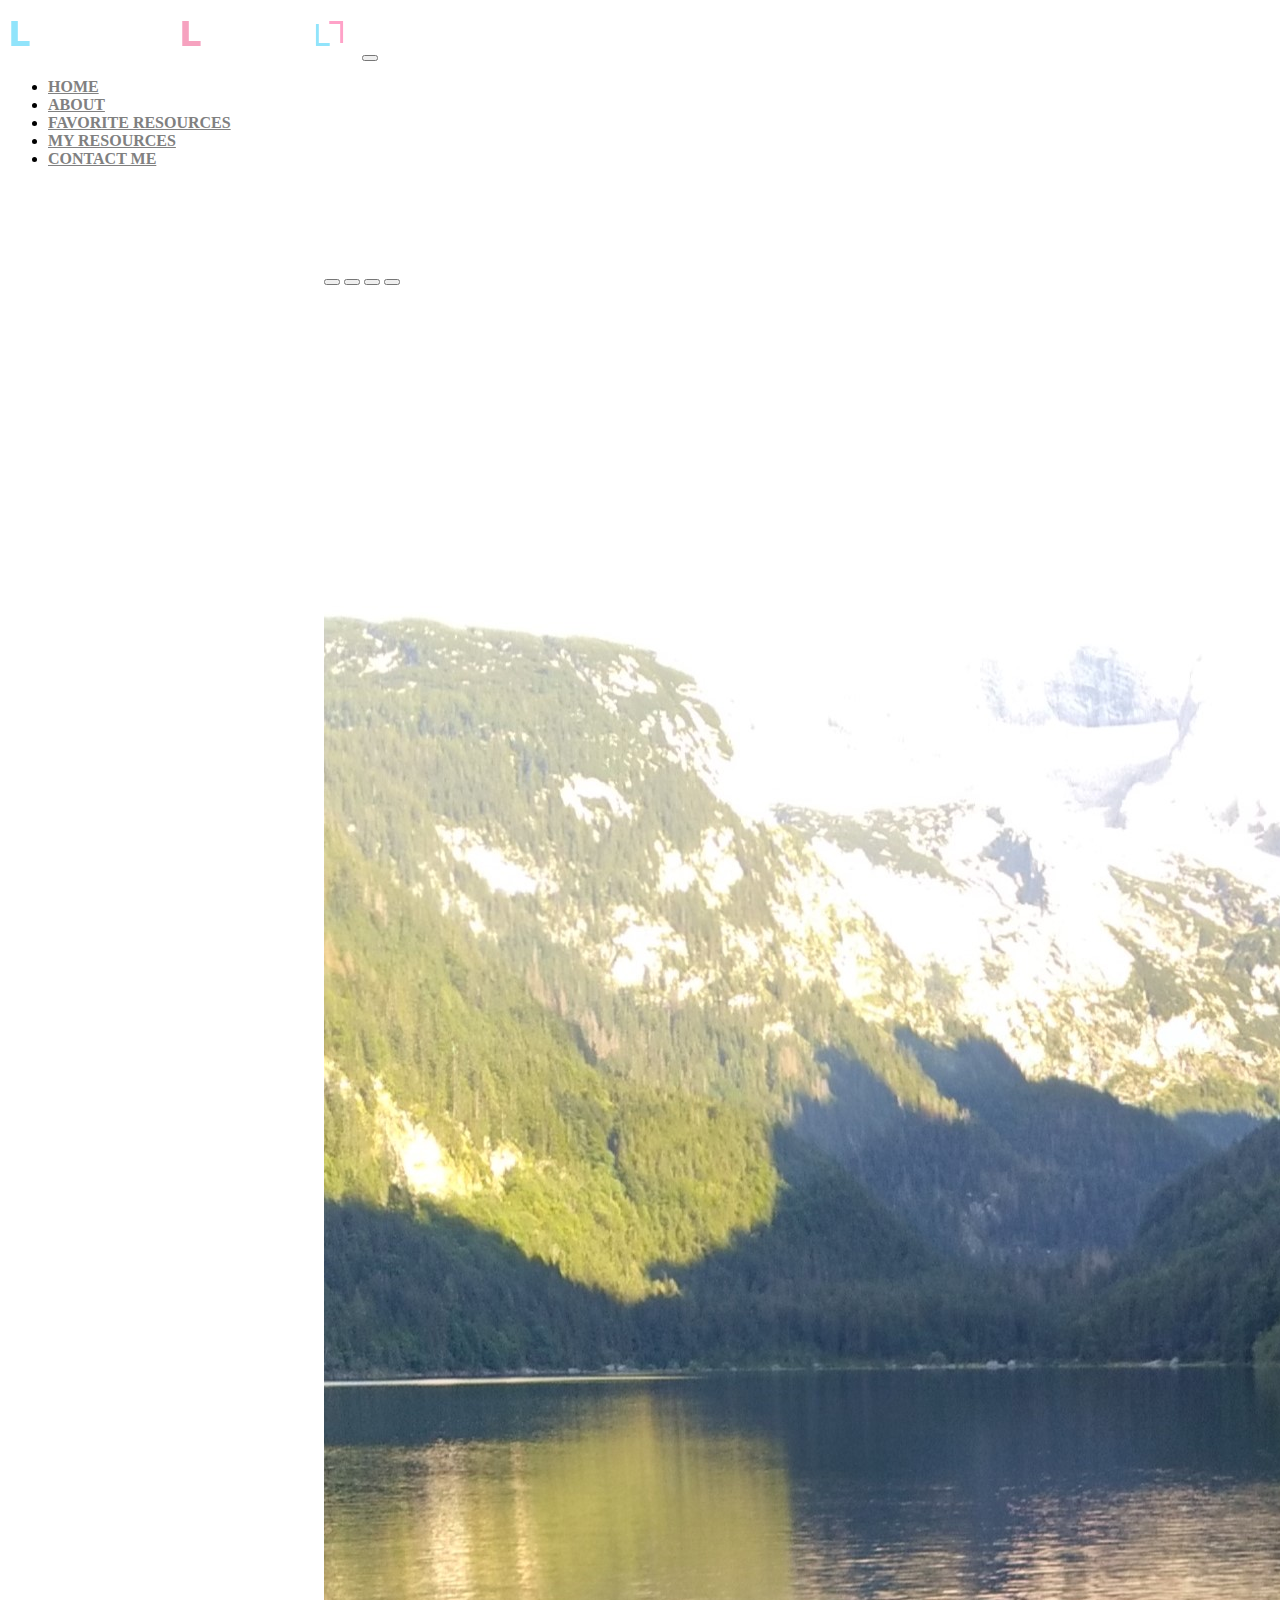
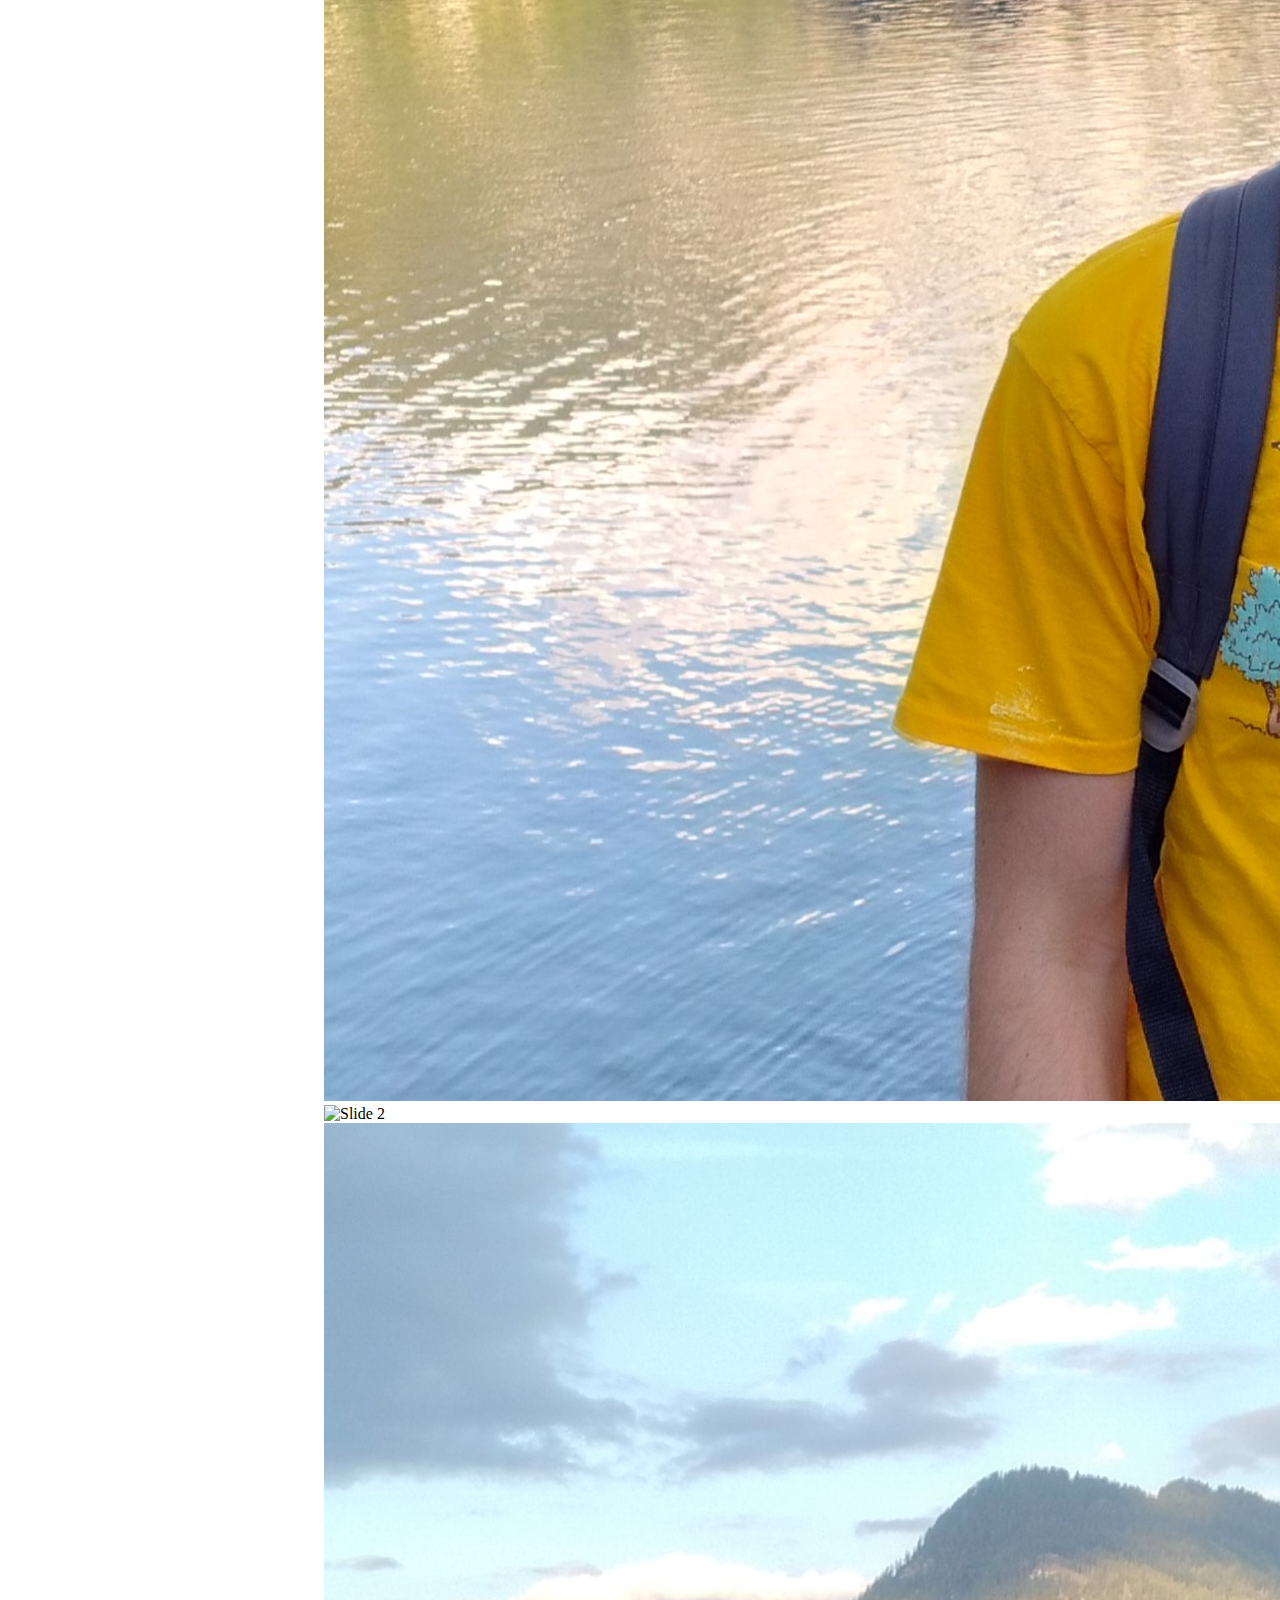
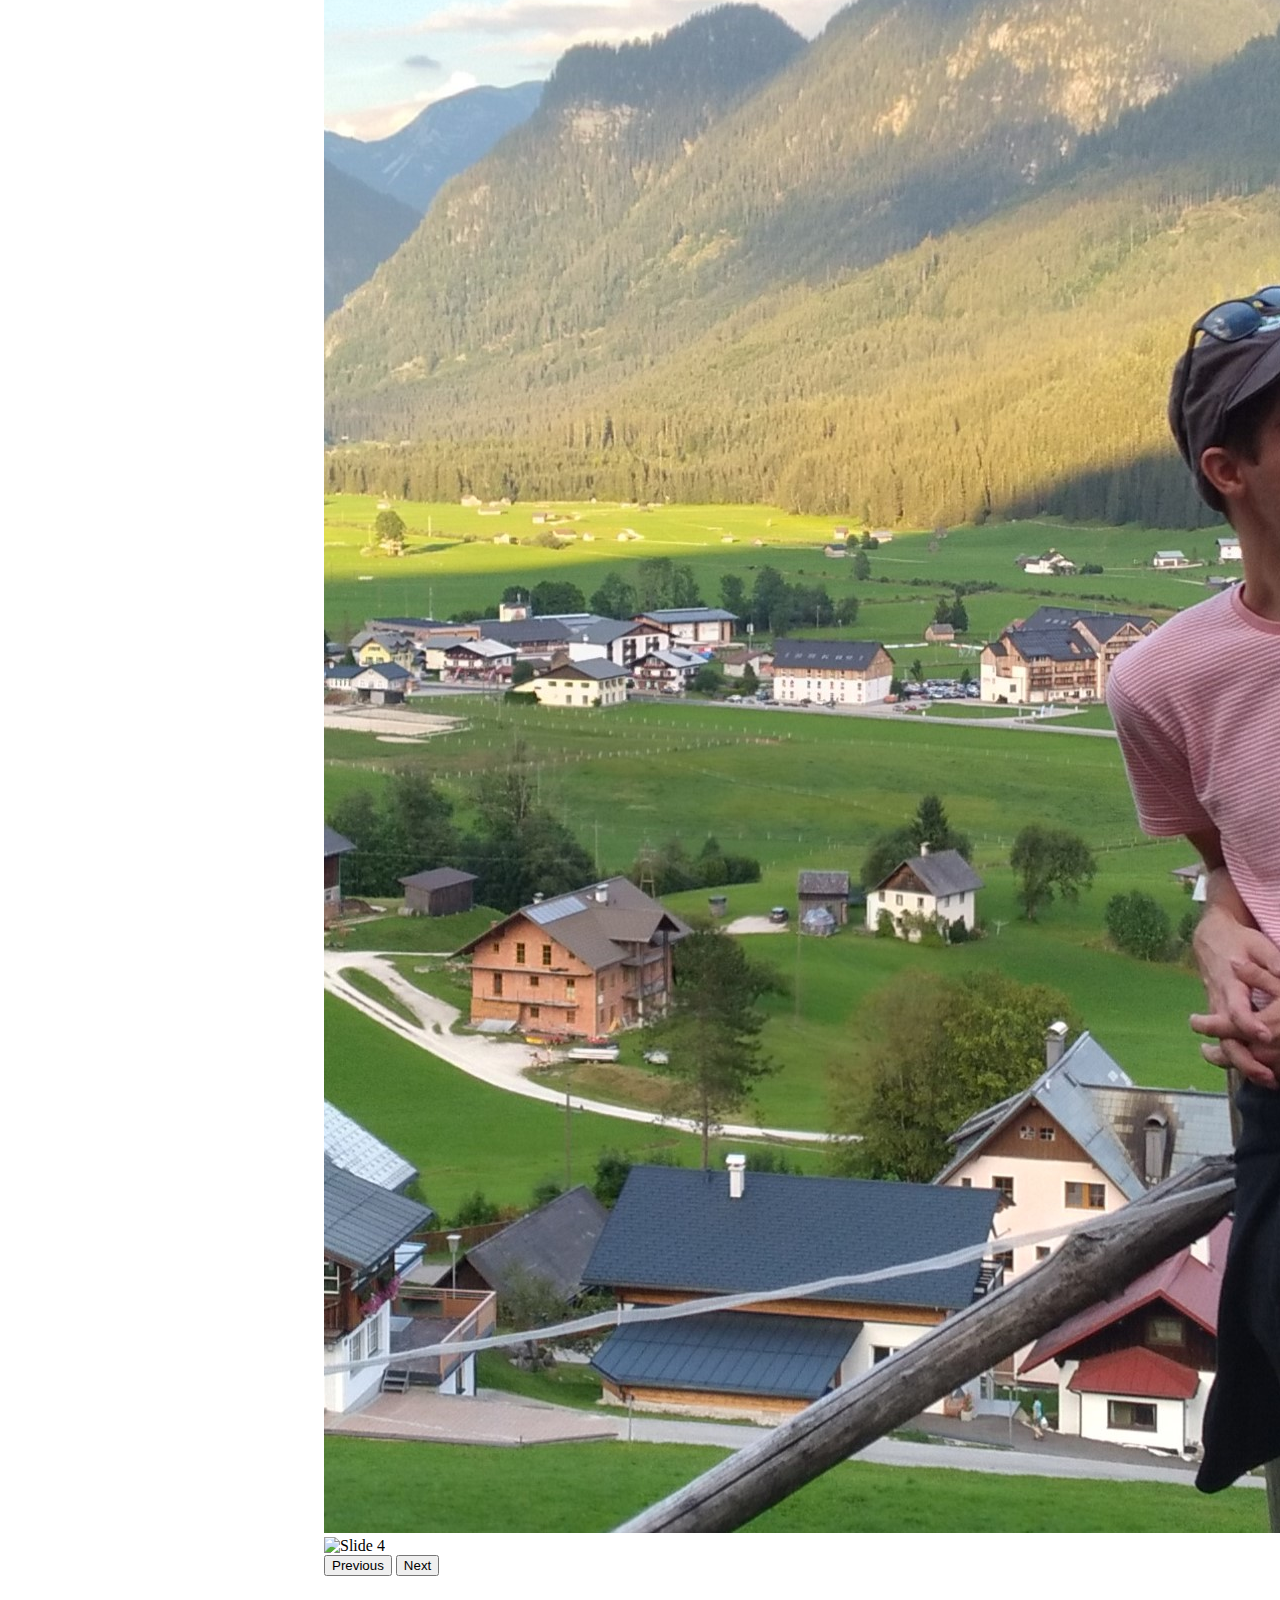
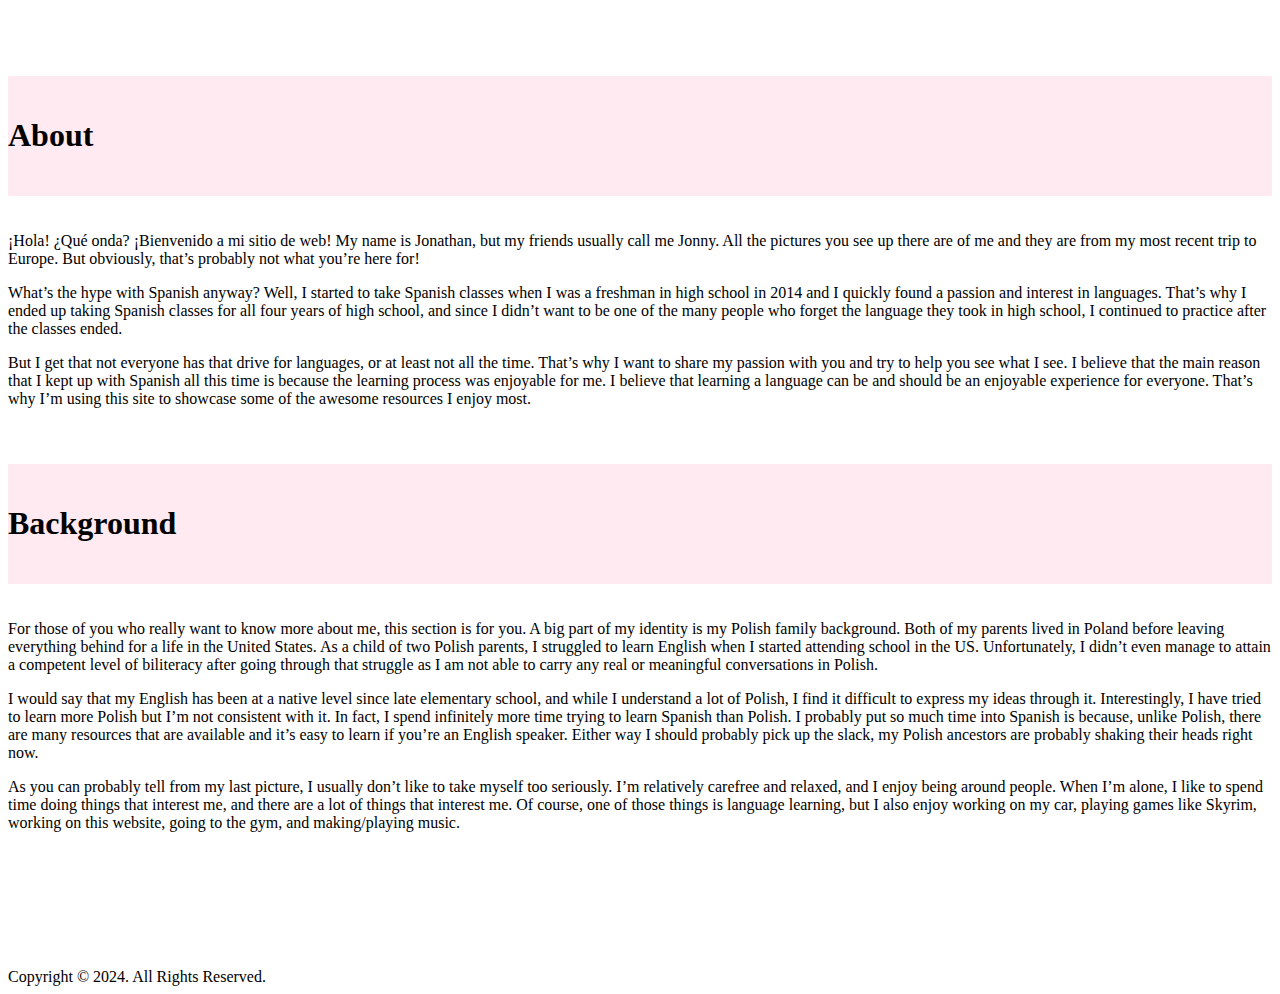
==== about.html @ adb39365 "Add files via upload" ====
<!doctype html>
<html lang="en">
	<head>
		<meta charset="utf-8">
		<meta name="viewport" content="width=device-width, initial-scale=1">
		<title>Lengua Linda</title>
		<link href="https://cdn.jsdelivr.net/npm/bootstrap@5.3.2/dist/css/bootstrap.min.css" 
		rel="stylesheet" integrity="sha384-T3c6CoIi6uLrA9TneNEoa7RxnatzjcDSCmG1MXxSR1GAsXEV/Dwwykc2MPK8M2HN" crossorigin="anonymous">
		
		<link href="style.css" rel="stylesheet">
	
	</head>
	
	<body>
	
	<!--Navigation-->
	<nav class="navbar navbar-expand-lg bg-body-tertiary" data-bs-theme="dark"">
		<div class="container-fluid">
			<a class="navbar-brand" href="index.html"> <img src="LindaBannerSmall.png" class="d-block w-100" alt="Slide 1"></a>
			<button class="navbar-toggler" type="button" data-bs-toggle="collapse" data-bs-target="#navbarSupportedContent" aria-controls="navbarSupportedContent" aria-expanded="false" aria-label="Toggle navigation">
				<span class="navbar-toggler-icon"></span>
			</button>
			<div class="collapse navbar-collapse" id="navbarSupportedContent">
				<ul class="navbar-nav me-auto mb-2 mb-lg-0">
					<li class="nav-item">
						<a class="nav-link" href="index.html">HOME</a>
					</li>
					<li class="nav-item">
						<a class="nav-link active" aria-current="page" href="about.html">ABOUT</a>
					</li>
					<li class="nav-item">
						<a class="nav-link" href="favresources.html">FAVORITE RESOURCES</a>
					</li>
					<li class="nav-item">
						<a class="nav-link" href="myresources.html">MY RESOURCES</a>
					</li>
					<li class="nav-item">
						<a class="nav-link" href="contactme.html">CONTACT ME</a>
					</li>
				</ul>
			</div>
		</div>
	</nav>
	
	<main>
	
	<!--Carousel of my photos-->
	<div id="carouselExample" class="carousel">
		<div class="carousel-indicators">
			<button type="button" data-bs-target="#carouselExampleIndicators" data-bs-slide-to="0" class="active" aria-current="true" aria-label="Slide 1"></button>
			<button type="button" data-bs-target="#carouselExampleIndicators" data-bs-slide-to="1" aria-label="Slide 2"></button>
			<button type="button" data-bs-target="#carouselExampleIndicators" data-bs-slide-to="2" aria-label="Slide 3"></button>
			<button type="button" data-bs-target="#carouselExampleIndicators" data-bs-slide-to="3" aria-label="Slide 4"></button>
		</div>
		<div class="carousel-inner">
			<div class="carousel-item active">
				<img src="aboutslide1.png" class="rounded d-block w-100" alt="Slide 1">
			</div>
			<div class="carousel-item">
				<img src="aboutslide2.png" class="rounded d-block w-100" alt="Slide 2">
			</div>
			<div class="carousel-item">
				<img src="aboutslide3.png" class="rounded d-block w-100" alt="Slide 3">
			</div>
			<div class="carousel-item">
				<img src="aboutslide4.png" class="rounded d-block w-100" alt="Slide 4">
			</div>
		</div>
		<button class="carousel-control-prev" type="button" data-bs-target="#carouselExample" data-bs-slide="prev">
			<span class="carousel-control-prev-icon" aria-hidden="true"></span>
			<span class="visually-hidden">Previous</span>
		</button>
		<button class="carousel-control-next" type="button" data-bs-target="#carouselExample" data-bs-slide="next">
			<span class="carousel-control-next-icon" aria-hidden="true"></span>
			<span class="visually-hidden">Next</span>
		</button>
	</div>
	
	<!--About Section-->
	<div class="pinkdivider">
		<div class="container">
			<div class="row">
				<h1>About</h1>
			</div>
		</div>
	</div>
	<div class="container">
		<div class="row">
			<div class="textsection">
				<p>
					¡Hola! ¿Qué onda? ¡Bienvenido a mi sitio de web! My name is Jonathan, but my friends usually call me Jonny. 
					All the pictures you see up there are of me and they are from my most recent trip to Europe. But obviously, 
					that’s probably not what you’re here for! 
				</p>
				<p>
					What’s the hype with Spanish anyway? Well, I started to take Spanish classes when I was a freshman in 
					high school in 2014 and I quickly found a passion and interest in languages. That’s why I ended up taking 
					Spanish classes for all four years of high school, and since I didn’t want to be one of the many people 
					who forget the language they took in high school, I continued to practice after the classes ended.
				</p>
				<p>
					But I get that not everyone has that drive for languages, or at least not all the time. That’s why I want to 
					share my passion with you and try to help you see what I see. I believe that the main reason that I kept 
					up with Spanish all this time is because the learning process was enjoyable for me. I believe that learning 
					a language can be and should be an enjoyable experience for everyone. That’s why I’m using this site to 
					showcase some of the awesome resources I enjoy most. 
				</p>
			</div>
		</div>
	</div>
	
	
	<!--Background Section-->
	<div class="pinkdivider">
		<div class="container">
			<div class="row">
				<h1>Background</h1>
			</div>
		</div>
	</div>
	<div class="container">
		<div class="row">
			<div class="textsection">
				<p>
					For those of you who really want to know more about me, this section is for you. A big part of my 
					identity is my Polish family background. Both of my parents lived in Poland before leaving everything 
					behind for a life in the United States. As a child of two Polish parents, I struggled to learn English when I 
					started attending school in the US. Unfortunately, I didn’t even manage to attain a competent level of 
					biliteracy after going through that struggle as I am not able to carry any real or meaningful conversations in Polish.
				</p>
				<p>
					I would say that my English has been at a native level since late elementary school, and while I 
					understand a lot of Polish, I find it difficult to express my ideas through it. Interestingly, I have tried to 
					learn more Polish but I’m not consistent with it. In fact, I spend infinitely more time trying to learn 
					Spanish than Polish. I probably put so much time into Spanish is because, unlike Polish, there are many 
					resources that are available and it’s easy to learn if you’re an English speaker. Either way I should 
					probably pick up the slack, my Polish ancestors are probably shaking their heads right now. 
				</p>
				<p>
					As you can probably tell from my last picture, I usually don’t like to take myself too seriously. I’m relatively 
					carefree and relaxed, and I enjoy being around people. When I’m alone, I like to spend time doing things 
					that interest me, and there are a lot of things that interest me. Of course, one of those things is 
					language learning, but I also enjoy working on my car, playing games like Skyrim, working on this 
					website, going to the gym, and making/playing music. 
				</p>
			</div>
		</div>
	</div>
	
	<div class="buffer"></div>
	
	</main>
	
	<footer class="footer mt-auto py-3 fixed-bottom bg-dark navbar-dark text-light">
		<div class="container">
			<div class="row">
				Copyright &copy; 2024. All Rights Reserved.
			</div>			
		</div>
	</footer>
	
    <script src="https://cdn.jsdelivr.net/npm/bootstrap@5.3.2/dist/js/bootstrap.bundle.min.js" 
	integrity="sha384-C6RzsynM9kWDrMNeT87bh95OGNyZPhcTNXj1NW7RuBCsyN/o0jlpcV8Qyq46cDfL" crossorigin="anonymous"></script>
	
	</body>
</html>
---- style.css ----
/*NavBar*/
.navbar {
	font-family: Century Gothic, sans serif;
	font-weight: bold;
}

.nav-link, .navbar-brand:hover {
	color: grey;
}

/*Carousel*/
.carousel {
	width: 50%;
	margin-left: auto;
	margin-right: auto;
	margin-top: 100px;
	margin-bottom: 100px;
}

/*YouTube Video*/
.YouTubeVideo {
	margin-top: 100px;
}

/*Table*/
table, th, td{
	border: 2px solid black;
	border-spacing: 0;
}

table {
	margin-left: auto;
	margin-right: auto;
	width: 75%;
}

th {
	padding: 10px;
	background-color: #f6a2bf;
	font-size: 20px;
}

td {
	padding: 20px;
	background-color: #ffeaf1;
	font-family: verdana, san serif;
}

/*Custom Dividers*/
.pinkdivider {
	font-family: Century Gothic, sans serif;
	background-color: #ffeaf1;
	padding-top: 20px;
	padding-bottom: 20px;
	margin-top: 20px;
}

.bluedivider {
	font-family: Century Gothic, sans serif;
	background-color: #c0f1ff;
	padding-top: 20px;
	padding-bottom: 20px;
	margin-top: 20px;
}

.smalldivider {
	font-family: Century Gothic, sans serif;
	padding-top: 5px;
	padding-bottom: 0px;
	margin-top: 10px;
	border-bottom-color: black;
}

.textsection {
	font-family: verdana, san serif;
	color: black;
	padding-top: 20px;
	padding-bottom: 20px;
}

.textsecpink {
	font-family: verdana, san serif;
	color: black;
	padding-top: 20px;
	padding-bottom: 20px;
	background-color: #ffeaf1;
}

.buffer {
	margin-bottom: 100px;
}

.contactinfo {
	font-family: Century Gothic, sans serif;
	margin-top: 100px;
}

.contacttext {
	font-family: verdana, san serif;
}

#pinkbtn {
	font-family: verdana, san serif;
	background-color: #fad2e0;
	color: black;
	border-color: black;
	border-width: 2px;
}

#pinkbtn:hover {
	font-family: verdana, san serif;
	background-color: #f6a2bf;
	color: white;
	border-color: black;
	border-width: 2px;
}

/*Custom Text Colors*/
#bluetext {
	color: #91e4fb;
}

#bluetext-lite {
	color: #c0f1ff;
}

#pinktext {
	color: #f6a2bf;
}

#pinktext-lite {
	color: #fad2e0;
}

/*Custom Background Colors*/
#blue-bg {
	background-color: #91e4fb;
}

#blue-bg-lite {
	background-color: #c0f1ff;
}

#pink-bg {
	background-color: #f6a2bf;
}

#pink-bg-lite {
	background-color: #fad2e0;
}
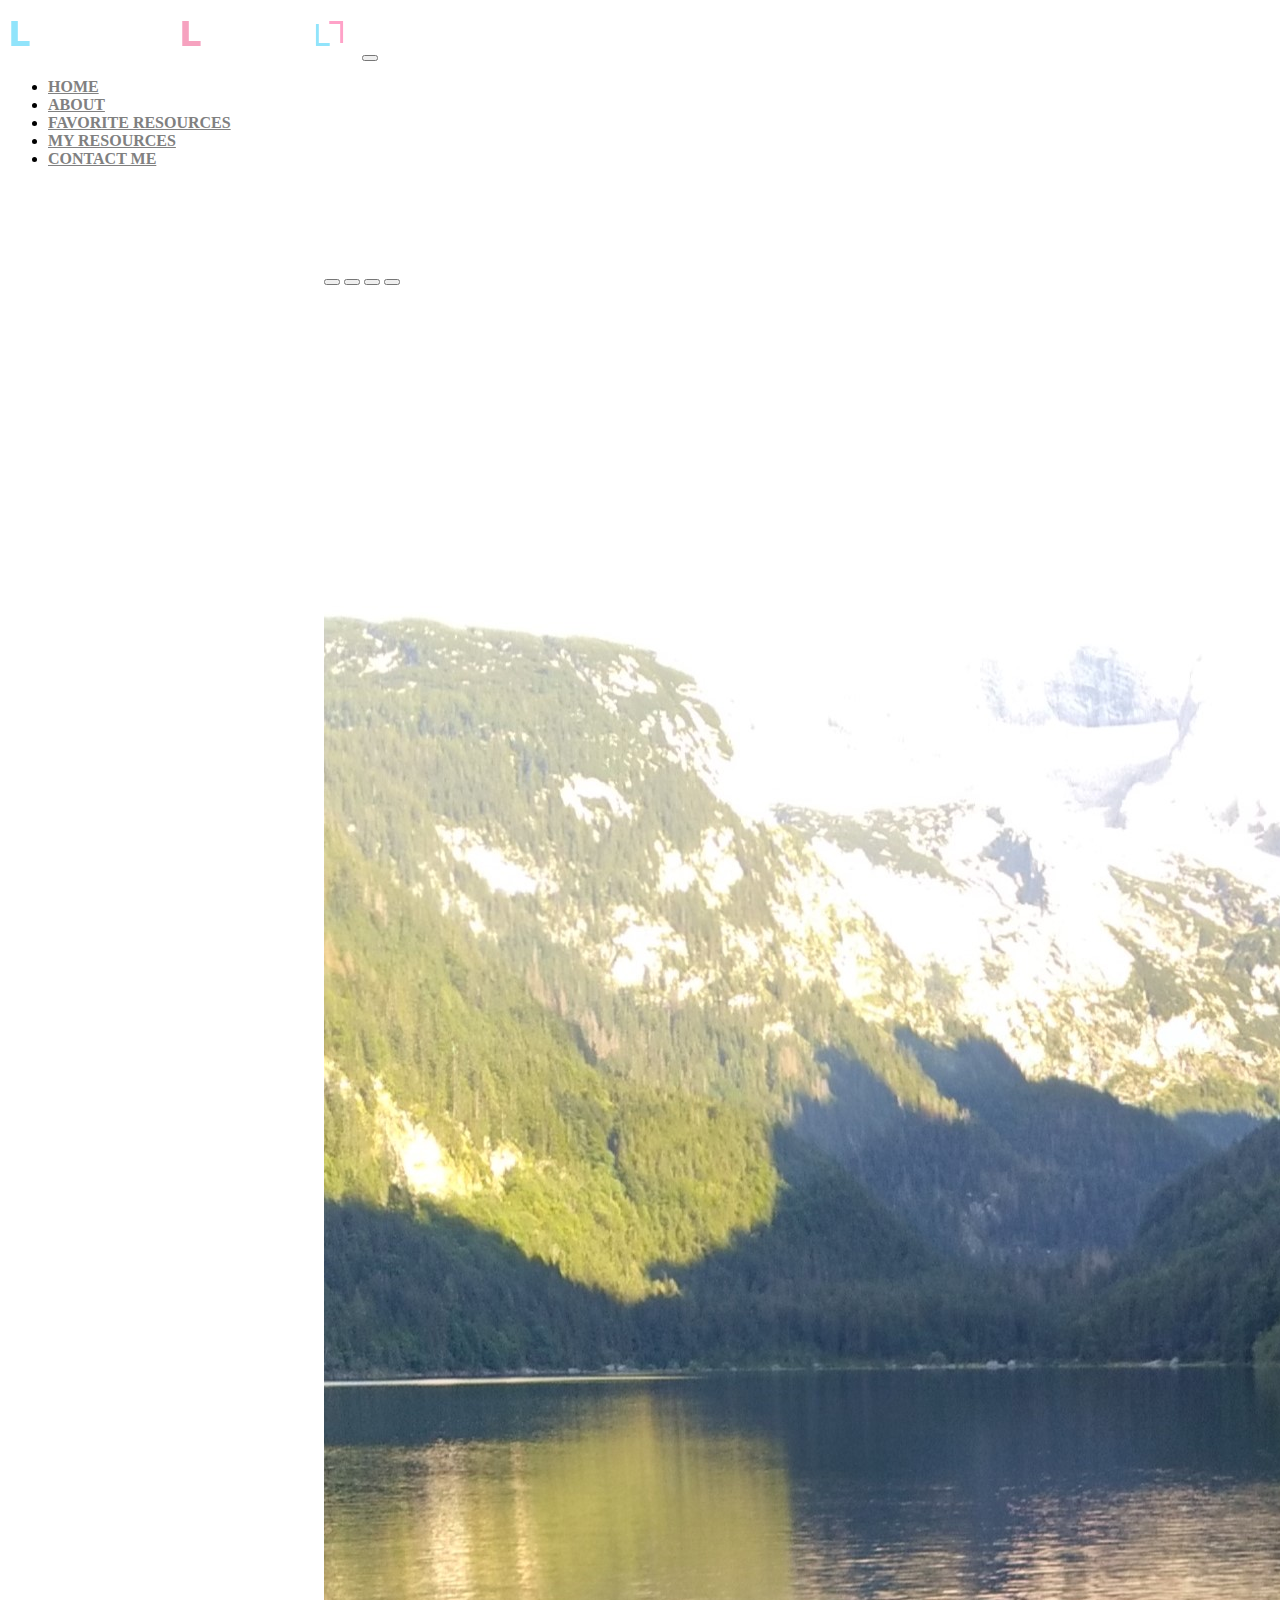
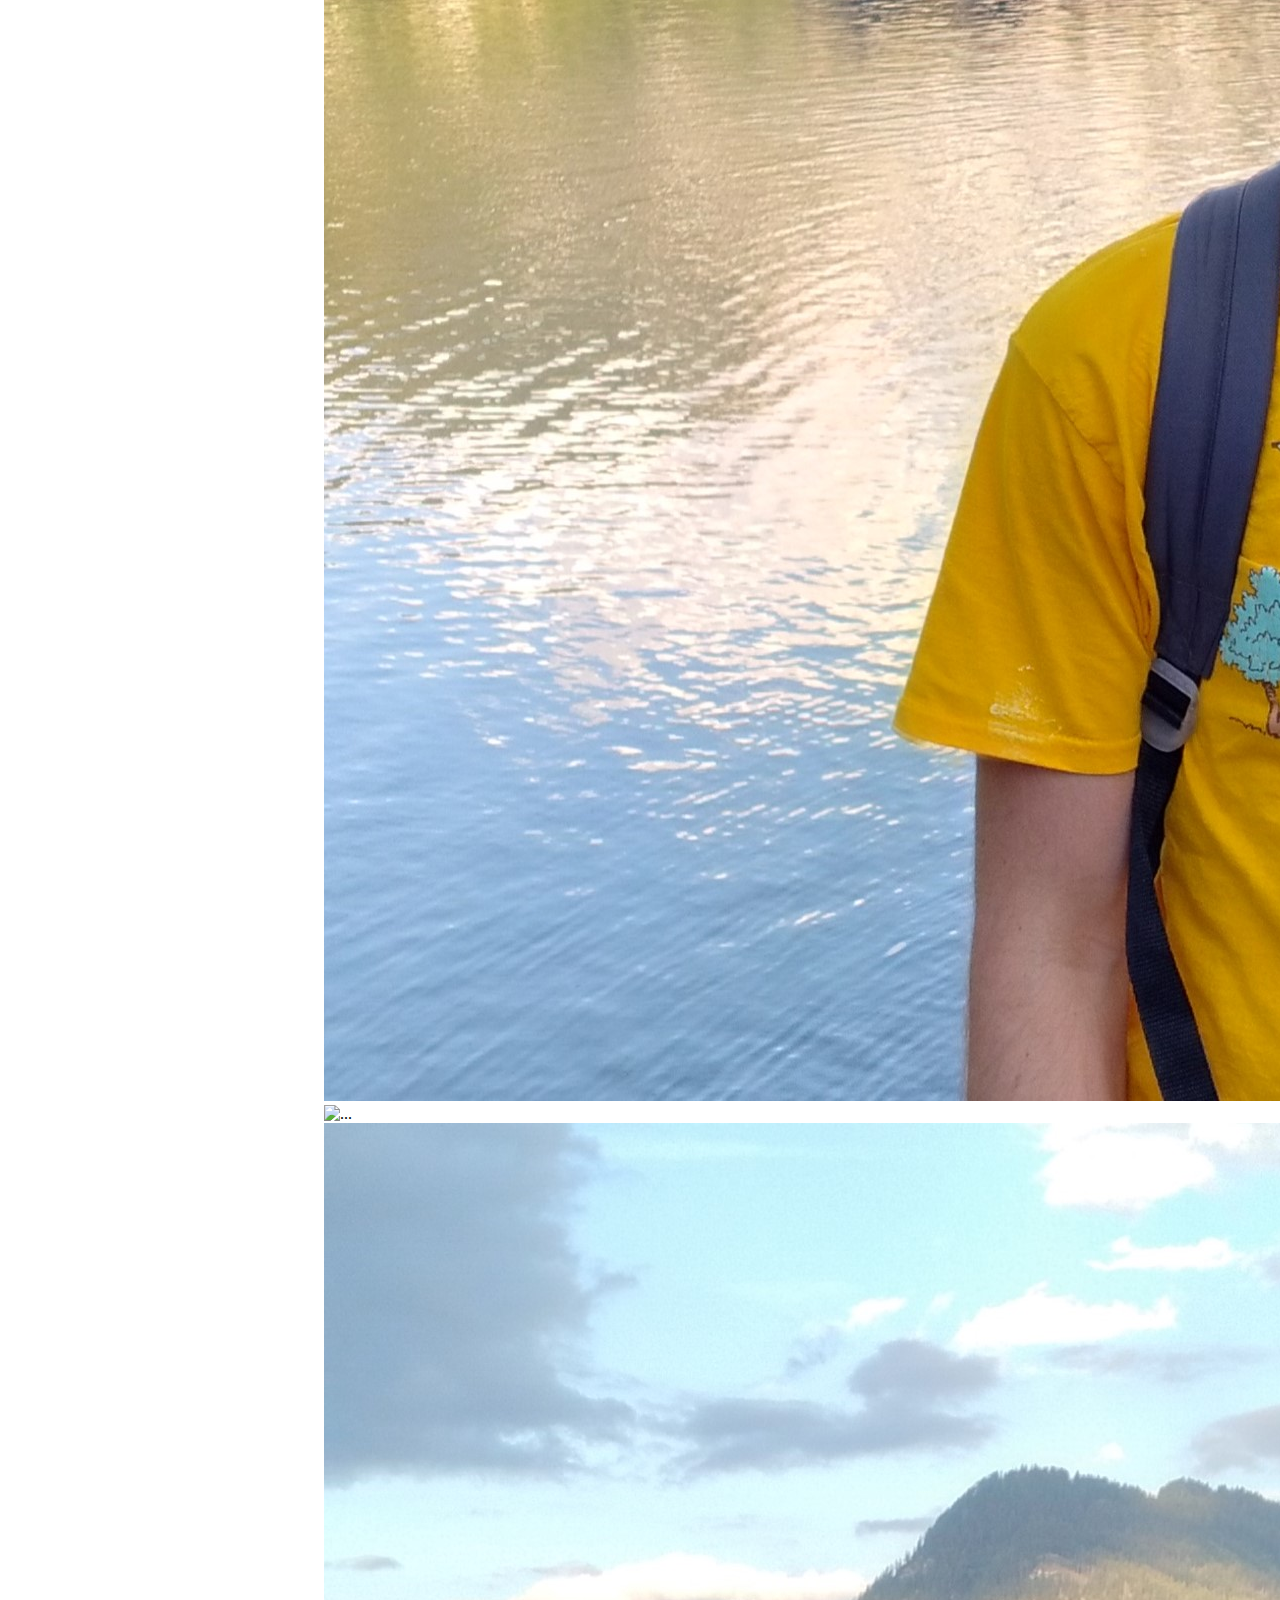
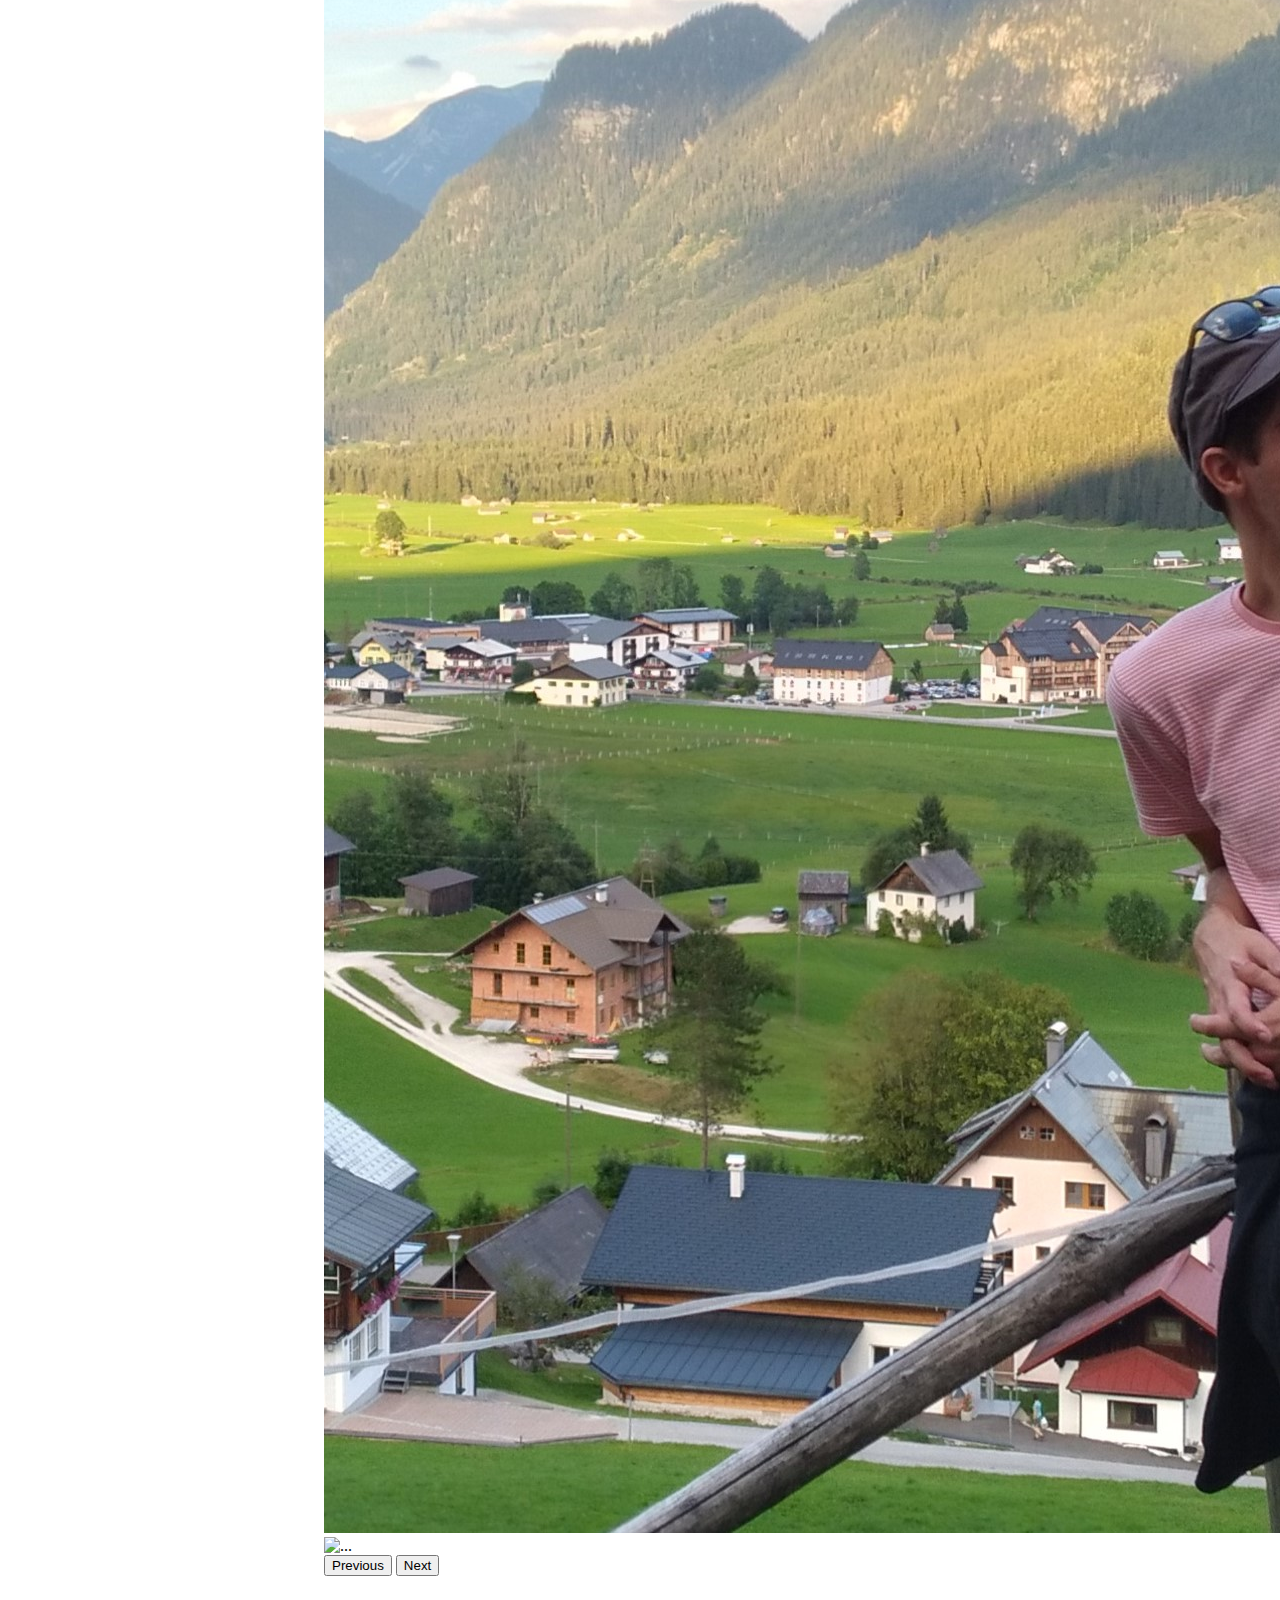
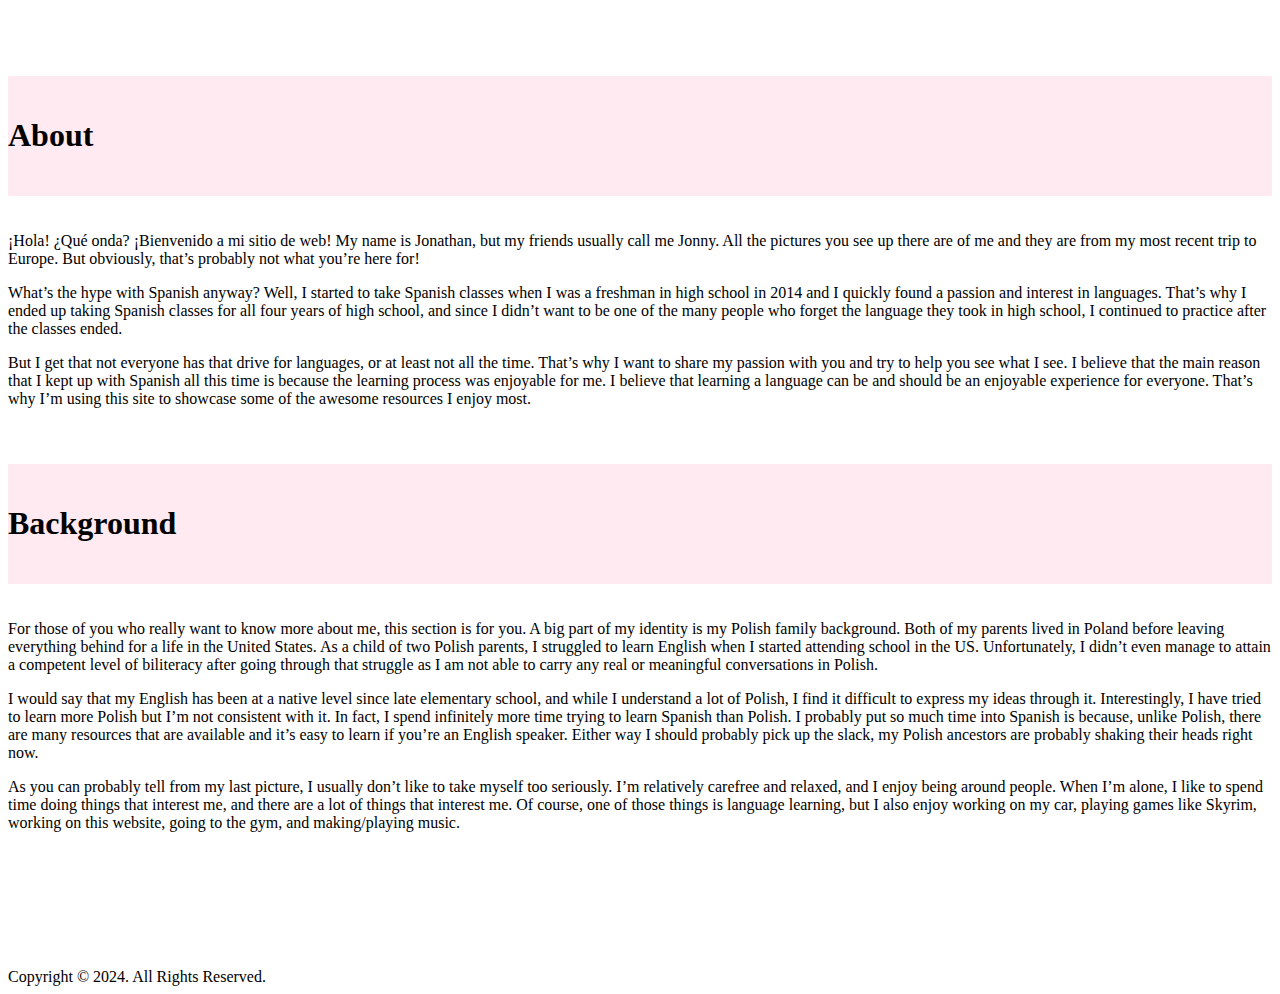
==== commit 0c734d9d: "Final about.html" ====
--- a/about.html
+++ b/about.html
@@ -6,152 +6,153 @@
 		<title>Lengua Linda</title>
 		<link href="https://cdn.jsdelivr.net/npm/bootstrap@5.3.2/dist/css/bootstrap.min.css" 
 		rel="stylesheet" integrity="sha384-T3c6CoIi6uLrA9TneNEoa7RxnatzjcDSCmG1MXxSR1GAsXEV/Dwwykc2MPK8M2HN" crossorigin="anonymous">
+		<!--My custom SVG file-->
+		<link rel="icon" href="Logo.svg">
+		<link href="style.css" rel="stylesheet">
 		
-		<link href="style.css" rel="stylesheet">
-	
 	</head>
 	
 	<body>
 	
-	<!--Navigation-->
-	<nav class="navbar navbar-expand-lg bg-body-tertiary" data-bs-theme="dark"">
-		<div class="container-fluid">
-			<a class="navbar-brand" href="index.html"> <img src="LindaBannerSmall.png" class="d-block w-100" alt="Slide 1"></a>
-			<button class="navbar-toggler" type="button" data-bs-toggle="collapse" data-bs-target="#navbarSupportedContent" aria-controls="navbarSupportedContent" aria-expanded="false" aria-label="Toggle navigation">
-				<span class="navbar-toggler-icon"></span>
-			</button>
-			<div class="collapse navbar-collapse" id="navbarSupportedContent">
-				<ul class="navbar-nav me-auto mb-2 mb-lg-0">
-					<li class="nav-item">
-						<a class="nav-link" href="index.html">HOME</a>
-					</li>
-					<li class="nav-item">
-						<a class="nav-link active" aria-current="page" href="about.html">ABOUT</a>
-					</li>
-					<li class="nav-item">
-						<a class="nav-link" href="favresources.html">FAVORITE RESOURCES</a>
-					</li>
-					<li class="nav-item">
-						<a class="nav-link" href="myresources.html">MY RESOURCES</a>
-					</li>
-					<li class="nav-item">
-						<a class="nav-link" href="contactme.html">CONTACT ME</a>
-					</li>
-				</ul>
+		<!--Navigation-->
+		<nav class="navbar navbar-expand-lg bg-body-tertiary" data-bs-theme="dark"">
+			<div class="container-fluid">
+				<a class="navbar-brand" href="index.html"> <img src="LindaBannerSmall.png" class="d-block w-100" alt="Slide 1"></a>
+				<button class="navbar-toggler" type="button" data-bs-toggle="collapse" data-bs-target="#navbarSupportedContent" aria-controls="navbarSupportedContent" aria-expanded="false" aria-label="Toggle navigation">
+					<span class="navbar-toggler-icon"></span>
+				</button>
+				<div class="collapse navbar-collapse" id="navbarSupportedContent">
+					<ul class="navbar-nav me-auto mb-2 mb-lg-0">
+						<li class="nav-item">
+							<a class="nav-link" href="index.html">HOME</a>
+						</li>
+						<li class="nav-item">
+							<a class="nav-link active" aria-current="page" href="about.html">ABOUT</a>
+						</li>
+						<li class="nav-item">
+							<a class="nav-link" href="favresources.html">FAVORITE RESOURCES</a>
+						</li>
+						<li class="nav-item">
+							<a class="nav-link" href="myresources.html">MY RESOURCES</a>
+						</li>
+						<li class="nav-item">
+							<a class="nav-link" href="contactme.html">CONTACT ME</a>
+						</li>
+					</ul>
+				</div>
 			</div>
-		</div>
-	</nav>
+		</nav>
 	
 	<main>
 	
-	<!--Carousel of my photos-->
-	<div id="carouselExample" class="carousel">
-		<div class="carousel-indicators">
-			<button type="button" data-bs-target="#carouselExampleIndicators" data-bs-slide-to="0" class="active" aria-current="true" aria-label="Slide 1"></button>
-			<button type="button" data-bs-target="#carouselExampleIndicators" data-bs-slide-to="1" aria-label="Slide 2"></button>
-			<button type="button" data-bs-target="#carouselExampleIndicators" data-bs-slide-to="2" aria-label="Slide 3"></button>
-			<button type="button" data-bs-target="#carouselExampleIndicators" data-bs-slide-to="3" aria-label="Slide 4"></button>
+		<!--Carousel of my photos-->	
+		<div id="carouselExampleIndicators" class="carousel slide">
+			<div class="carousel-indicators">
+				<button type="button" data-bs-target="#carouselExampleIndicators" data-bs-slide-to="0" class="active" aria-current="true" aria-label="Slide 1"></button>
+				<button type="button" data-bs-target="#carouselExampleIndicators" data-bs-slide-to="1" aria-label="Slide 2"></button>
+				<button type="button" data-bs-target="#carouselExampleIndicators" data-bs-slide-to="2" aria-label="Slide 3"></button>
+				<button type="button" data-bs-target="#carouselExampleIndicators" data-bs-slide-to="3" aria-label="Slide 4"></button>
+			</div>
+			<div class="carousel-inner">
+				<div class="carousel-item active">
+					<img src="aboutslide1.png" class="d-block w-100" alt="...">
+				</div>
+				<div class="carousel-item">
+					<img src="aboutslide2.png" class="d-block w-100" alt="...">
+				</div>
+				<div class="carousel-item">
+					<img src="aboutslide3.png" class="d-block w-100" alt="...">
+				</div>
+				<div class="carousel-item">
+					<img src="aboutslide4.png" class="d-block w-100" alt="...">
+				</div>
+			</div>
+			<button class="carousel-control-prev" type="button" data-bs-target="#carouselExampleIndicators" data-bs-slide="prev">
+				<span class="carousel-control-prev-icon" aria-hidden="true"></span>
+				<span class="visually-hidden">Previous</span>
+			</button>
+			<button class="carousel-control-next" type="button" data-bs-target="#carouselExampleIndicators" data-bs-slide="next">
+				<span class="carousel-control-next-icon" aria-hidden="true"></span>
+				<span class="visually-hidden">Next</span>
+			</button>
 		</div>
-		<div class="carousel-inner">
-			<div class="carousel-item active">
-				<img src="aboutslide1.png" class="rounded d-block w-100" alt="Slide 1">
-			</div>
-			<div class="carousel-item">
-				<img src="aboutslide2.png" class="rounded d-block w-100" alt="Slide 2">
-			</div>
-			<div class="carousel-item">
-				<img src="aboutslide3.png" class="rounded d-block w-100" alt="Slide 3">
-			</div>
-			<div class="carousel-item">
-				<img src="aboutslide4.png" class="rounded d-block w-100" alt="Slide 4">
+	
+		<!--About Section-->
+		<div class="pinkdivider">
+			<div class="container">
+				<div class="row">
+					<h1>About</h1>
+				</div>
 			</div>
 		</div>
-		<button class="carousel-control-prev" type="button" data-bs-target="#carouselExample" data-bs-slide="prev">
-			<span class="carousel-control-prev-icon" aria-hidden="true"></span>
-			<span class="visually-hidden">Previous</span>
-		</button>
-		<button class="carousel-control-next" type="button" data-bs-target="#carouselExample" data-bs-slide="next">
-			<span class="carousel-control-next-icon" aria-hidden="true"></span>
-			<span class="visually-hidden">Next</span>
-		</button>
-	</div>
-	
-	<!--About Section-->
-	<div class="pinkdivider">
 		<div class="container">
 			<div class="row">
-				<h1>About</h1>
+				<div class="textsection">
+					<p>
+						¡Hola! ¿Qué onda? ¡Bienvenido a mi sitio de web! My name is Jonathan, but my friends usually call me Jonny. 
+						All the pictures you see up there are of me and they are from my most recent trip to Europe. But obviously, 
+						that’s probably not what you’re here for! 
+					</p>
+					<p>
+						What’s the hype with Spanish anyway? Well, I started to take Spanish classes when I was a freshman in 
+						high school in 2014 and I quickly found a passion and interest in languages. That’s why I ended up taking 
+						Spanish classes for all four years of high school, and since I didn’t want to be one of the many people 
+						who forget the language they took in high school, I continued to practice after the classes ended.
+					</p>
+					<p>
+						But I get that not everyone has that drive for languages, or at least not all the time. That’s why I want to 
+						share my passion with you and try to help you see what I see. I believe that the main reason that I kept 
+						up with Spanish all this time is because the learning process was enjoyable for me. I believe that learning 
+						a language can be and should be an enjoyable experience for everyone. That’s why I’m using this site to 
+						showcase some of the awesome resources I enjoy most. 
+					</p>
+				</div>
 			</div>
 		</div>
-	</div>
-	<div class="container">
-		<div class="row">
-			<div class="textsection">
-				<p>
-					¡Hola! ¿Qué onda? ¡Bienvenido a mi sitio de web! My name is Jonathan, but my friends usually call me Jonny. 
-					All the pictures you see up there are of me and they are from my most recent trip to Europe. But obviously, 
-					that’s probably not what you’re here for! 
-				</p>
-				<p>
-					What’s the hype with Spanish anyway? Well, I started to take Spanish classes when I was a freshman in 
-					high school in 2014 and I quickly found a passion and interest in languages. That’s why I ended up taking 
-					Spanish classes for all four years of high school, and since I didn’t want to be one of the many people 
-					who forget the language they took in high school, I continued to practice after the classes ended.
-				</p>
-				<p>
-					But I get that not everyone has that drive for languages, or at least not all the time. That’s why I want to 
-					share my passion with you and try to help you see what I see. I believe that the main reason that I kept 
-					up with Spanish all this time is because the learning process was enjoyable for me. I believe that learning 
-					a language can be and should be an enjoyable experience for everyone. That’s why I’m using this site to 
-					showcase some of the awesome resources I enjoy most. 
-				</p>
+		
+		
+		<!--Background Section-->
+		<div class="pinkdivider">
+			<div class="container">
+				<div class="row">
+					<h1>Background</h1>
+				</div>
 			</div>
 		</div>
-	</div>
-	
-	
-	<!--Background Section-->
-	<div class="pinkdivider">
 		<div class="container">
 			<div class="row">
-				<h1>Background</h1>
+				<div class="textsection">
+					<p>
+						For those of you who really want to know more about me, this section is for you. A big part of my 
+						identity is my Polish family background. Both of my parents lived in Poland before leaving everything 
+						behind for a life in the United States. As a child of two Polish parents, I struggled to learn English when I 
+						started attending school in the US. Unfortunately, I didn’t even manage to attain a competent level of 
+						biliteracy after going through that struggle as I am not able to carry any real or meaningful conversations in Polish.
+					</p>
+					<p>
+						I would say that my English has been at a native level since late elementary school, and while I 
+						understand a lot of Polish, I find it difficult to express my ideas through it. Interestingly, I have tried to 
+						learn more Polish but I’m not consistent with it. In fact, I spend infinitely more time trying to learn 
+						Spanish than Polish. I probably put so much time into Spanish is because, unlike Polish, there are many 
+						resources that are available and it’s easy to learn if you’re an English speaker. Either way I should 
+						probably pick up the slack, my Polish ancestors are probably shaking their heads right now. 
+					</p>
+					<p>
+						As you can probably tell from my last picture, I usually don’t like to take myself too seriously. I’m relatively 
+						carefree and relaxed, and I enjoy being around people. When I’m alone, I like to spend time doing things 
+						that interest me, and there are a lot of things that interest me. Of course, one of those things is 
+						language learning, but I also enjoy working on my car, playing games like Skyrim, working on this 
+						website, going to the gym, and making/playing music. 
+					</p>
+				</div>
 			</div>
 		</div>
-	</div>
-	<div class="container">
-		<div class="row">
-			<div class="textsection">
-				<p>
-					For those of you who really want to know more about me, this section is for you. A big part of my 
-					identity is my Polish family background. Both of my parents lived in Poland before leaving everything 
-					behind for a life in the United States. As a child of two Polish parents, I struggled to learn English when I 
-					started attending school in the US. Unfortunately, I didn’t even manage to attain a competent level of 
-					biliteracy after going through that struggle as I am not able to carry any real or meaningful conversations in Polish.
-				</p>
-				<p>
-					I would say that my English has been at a native level since late elementary school, and while I 
-					understand a lot of Polish, I find it difficult to express my ideas through it. Interestingly, I have tried to 
-					learn more Polish but I’m not consistent with it. In fact, I spend infinitely more time trying to learn 
-					Spanish than Polish. I probably put so much time into Spanish is because, unlike Polish, there are many 
-					resources that are available and it’s easy to learn if you’re an English speaker. Either way I should 
-					probably pick up the slack, my Polish ancestors are probably shaking their heads right now. 
-				</p>
-				<p>
-					As you can probably tell from my last picture, I usually don’t like to take myself too seriously. I’m relatively 
-					carefree and relaxed, and I enjoy being around people. When I’m alone, I like to spend time doing things 
-					that interest me, and there are a lot of things that interest me. Of course, one of those things is 
-					language learning, but I also enjoy working on my car, playing games like Skyrim, working on this 
-					website, going to the gym, and making/playing music. 
-				</p>
-			</div>
-		</div>
-	</div>
-	
-	<div class="buffer"></div>
+		
+		<div class="buffer"></div>
 	
 	</main>
 	
-	<footer class="footer mt-auto py-3 fixed-bottom bg-dark navbar-dark text-light">
+	<footer class="footer mt-auto py-3 bg-dark navbar-dark text-light">
 		<div class="container">
 			<div class="row">
 				Copyright &copy; 2024. All Rights Reserved.
@@ -163,4 +164,4 @@
 	integrity="sha384-C6RzsynM9kWDrMNeT87bh95OGNyZPhcTNXj1NW7RuBCsyN/o0jlpcV8Qyq46cDfL" crossorigin="anonymous"></script>
 	
 	</body>
-</html>+</html>
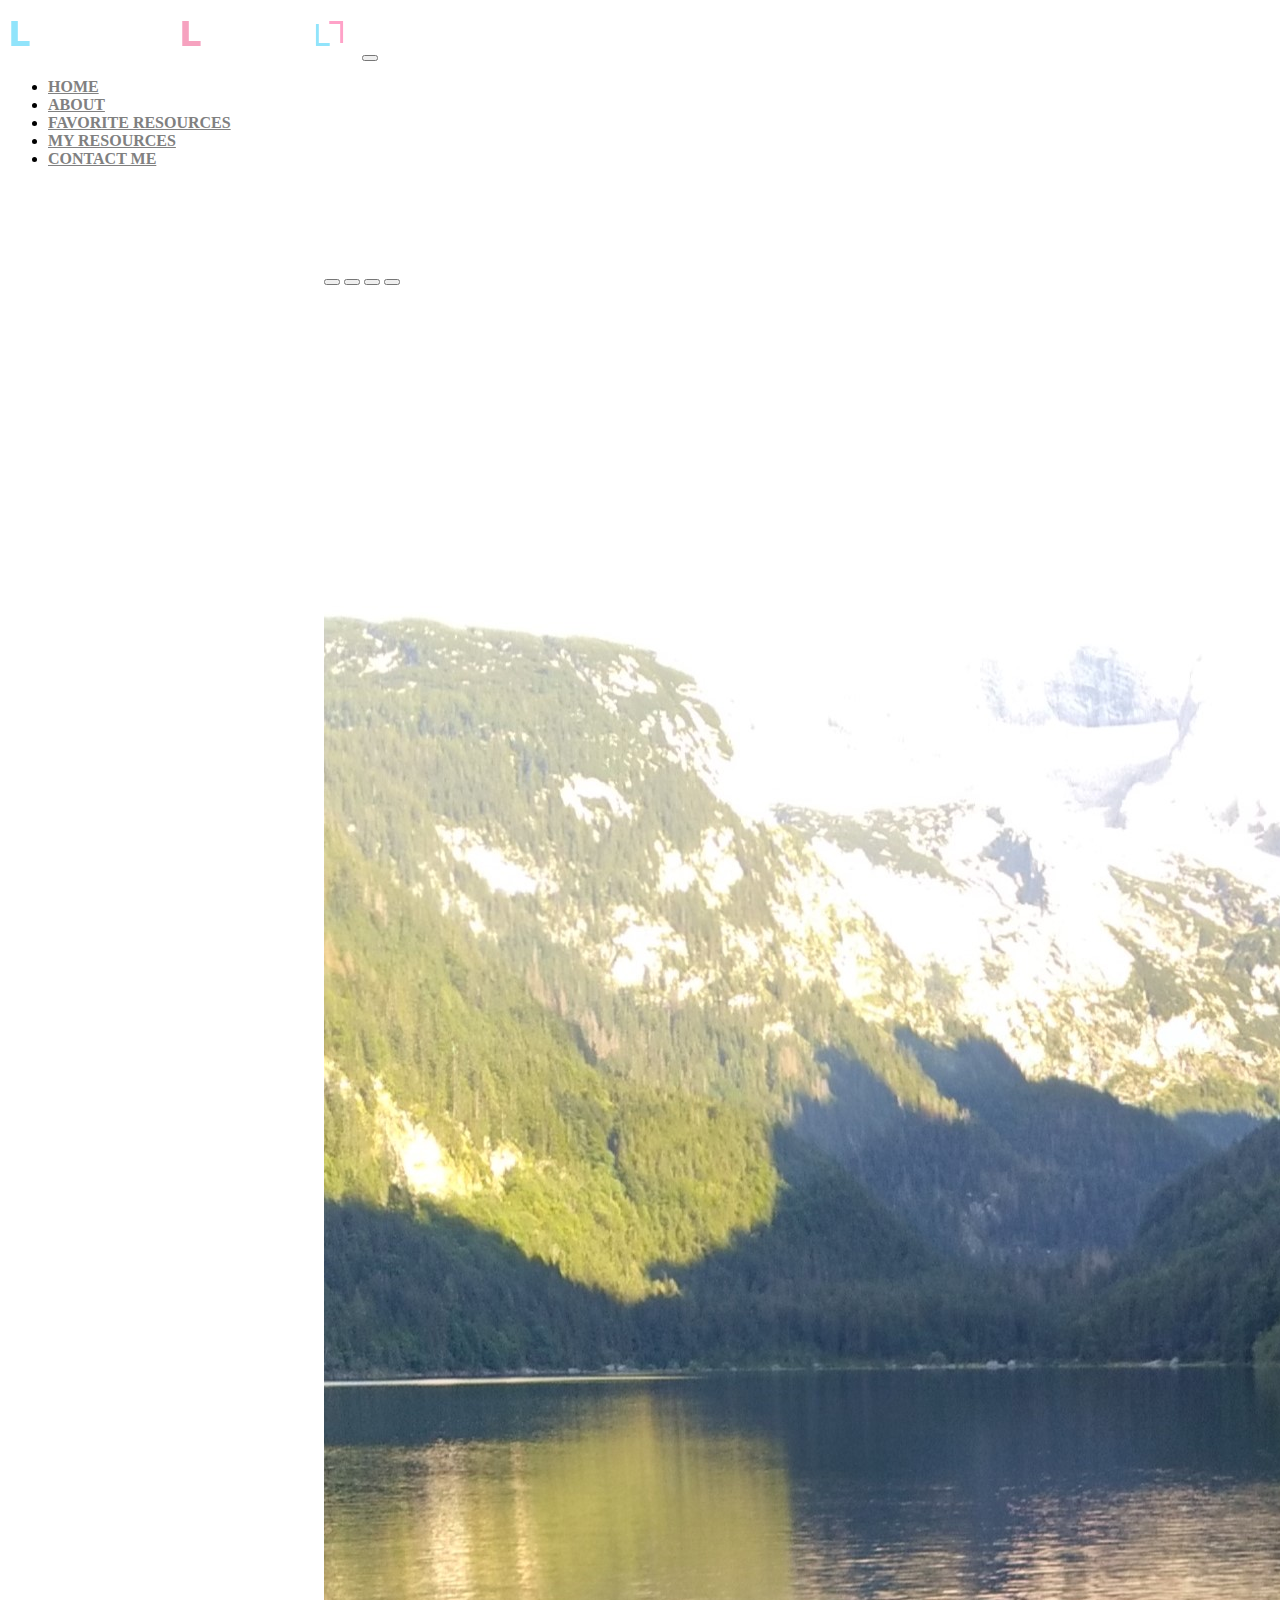
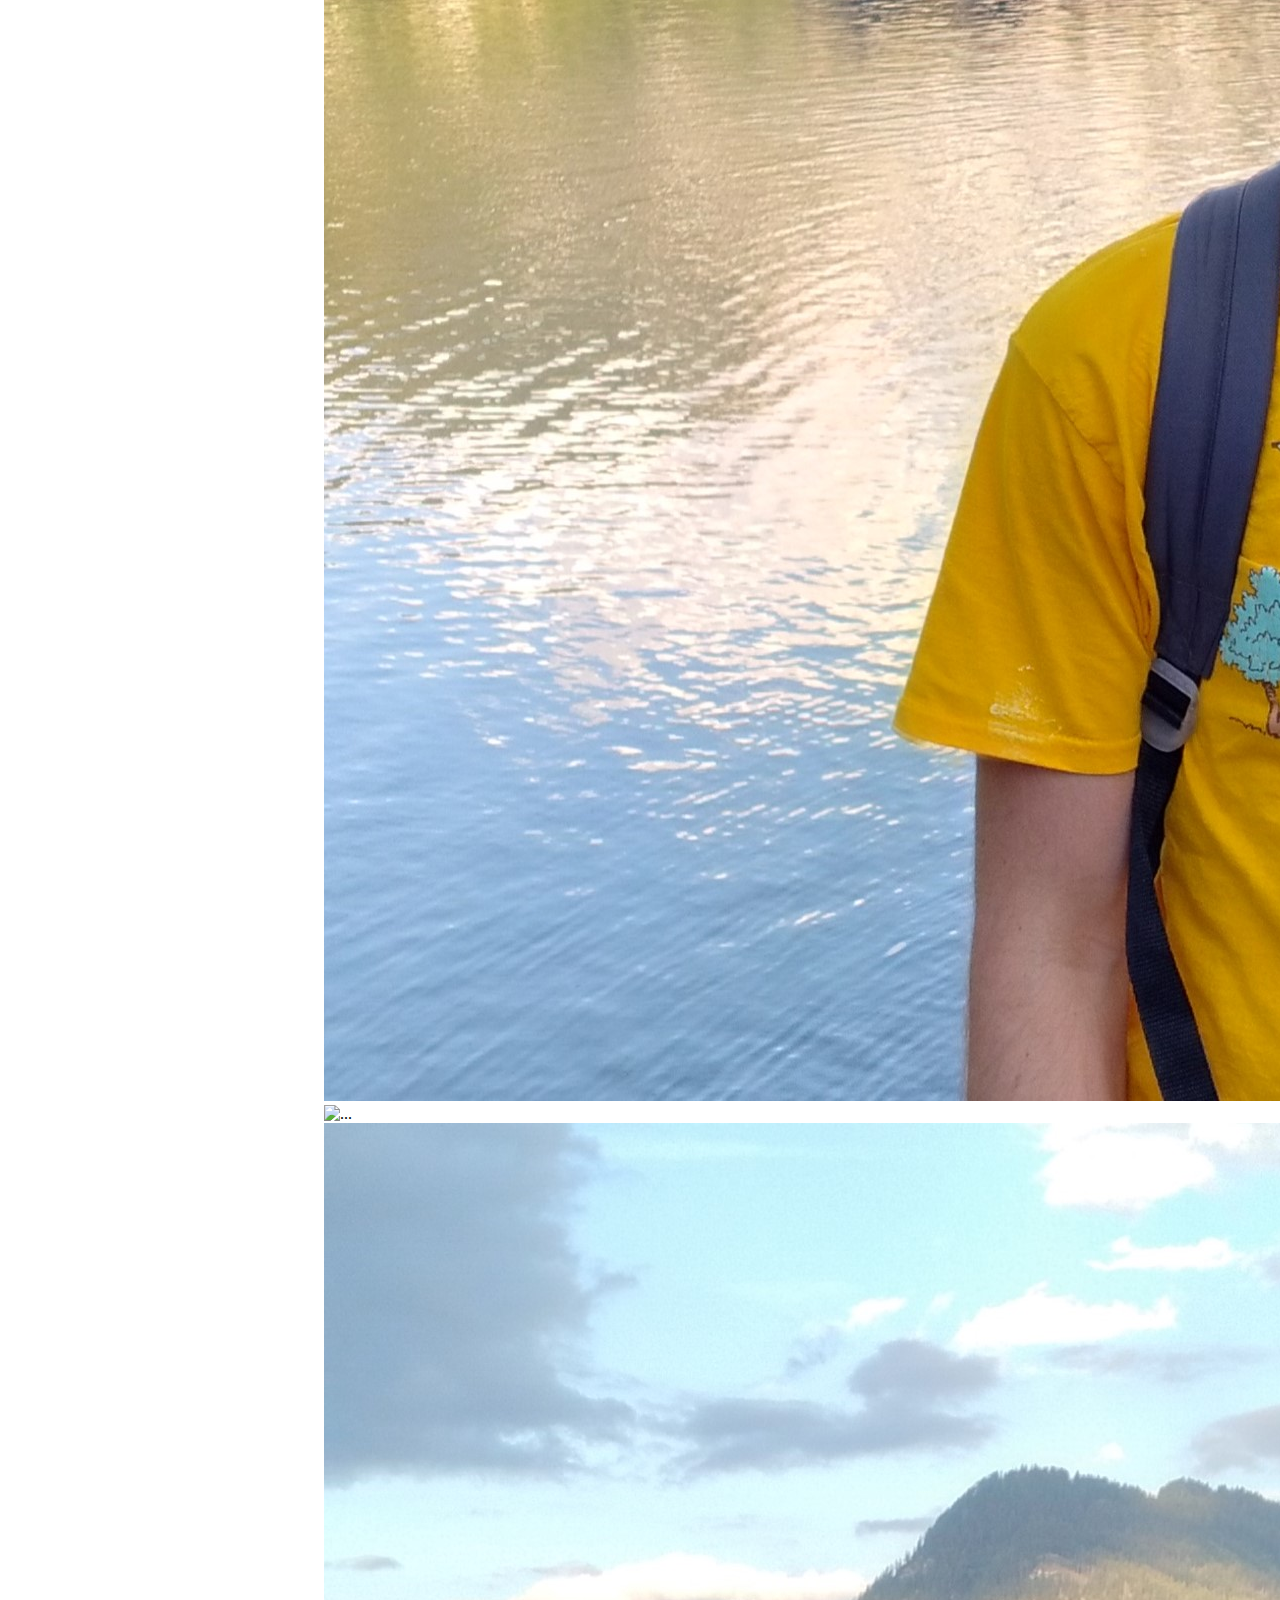
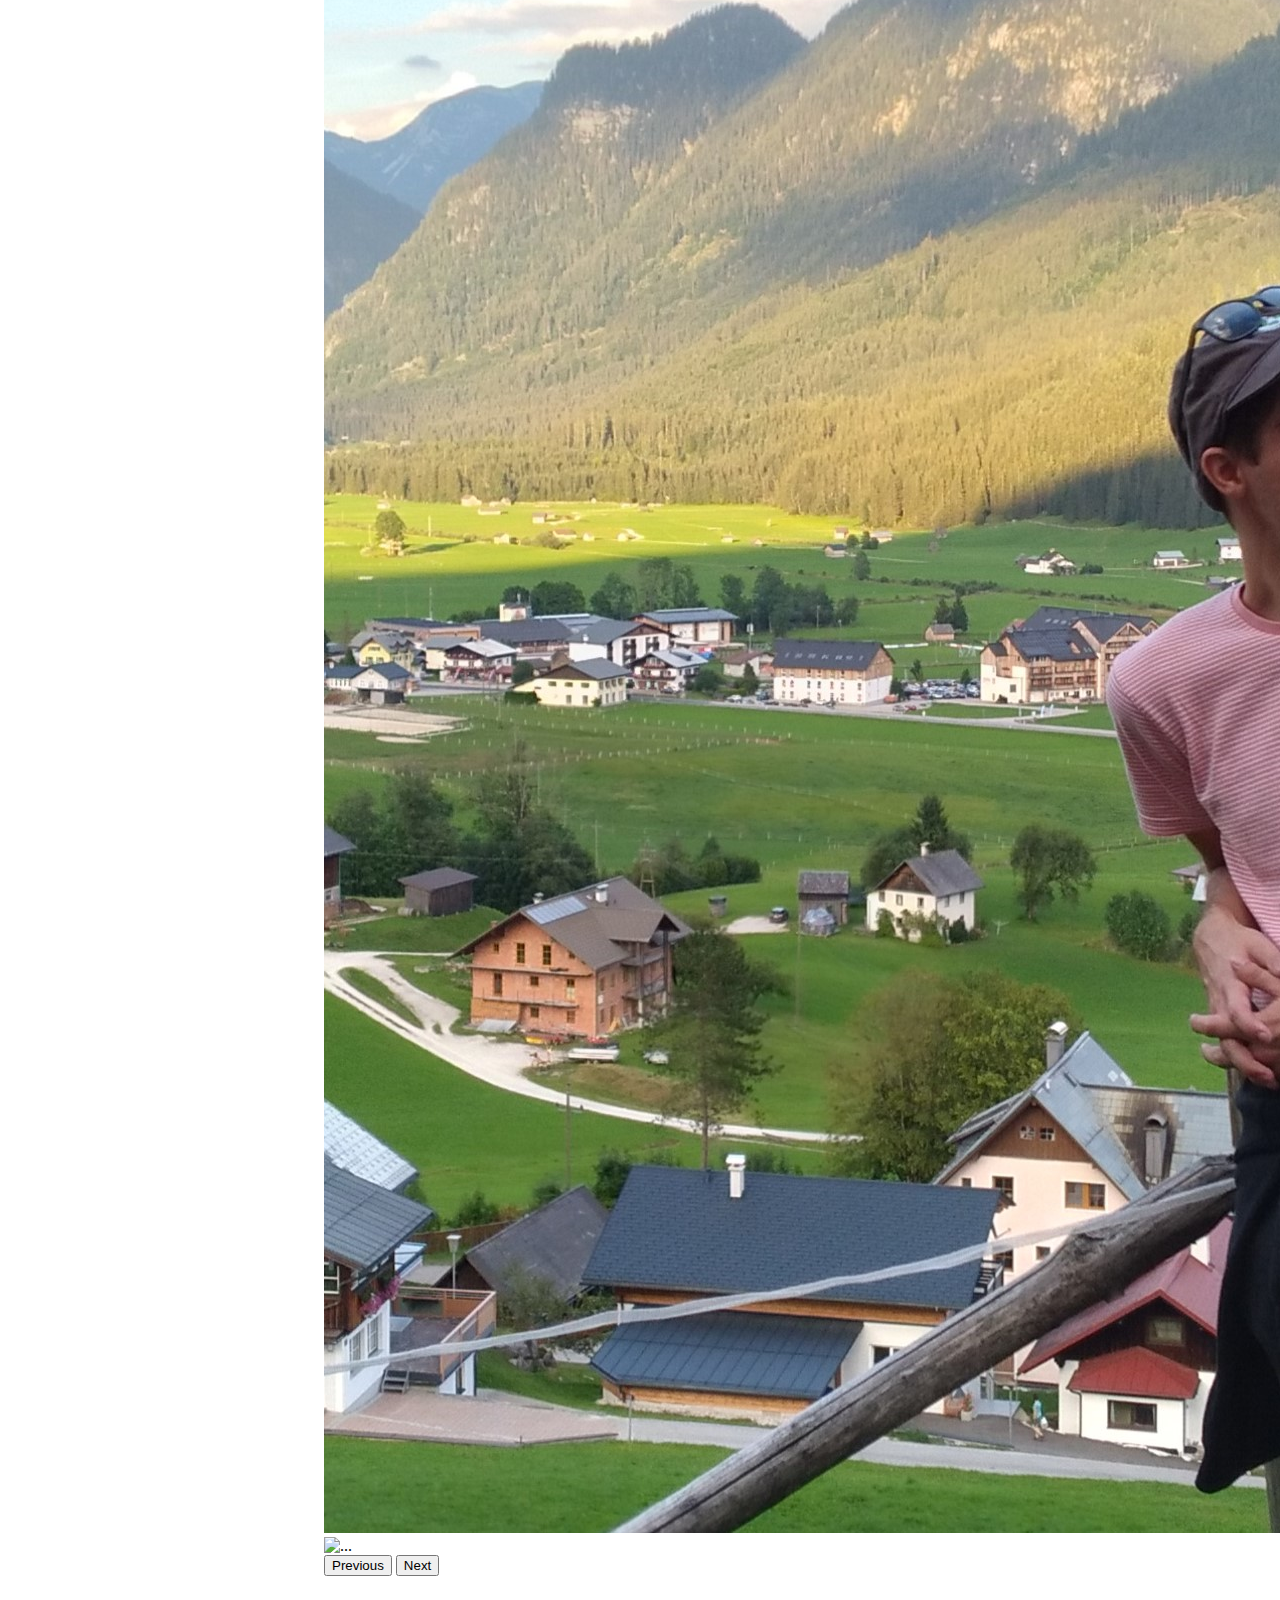
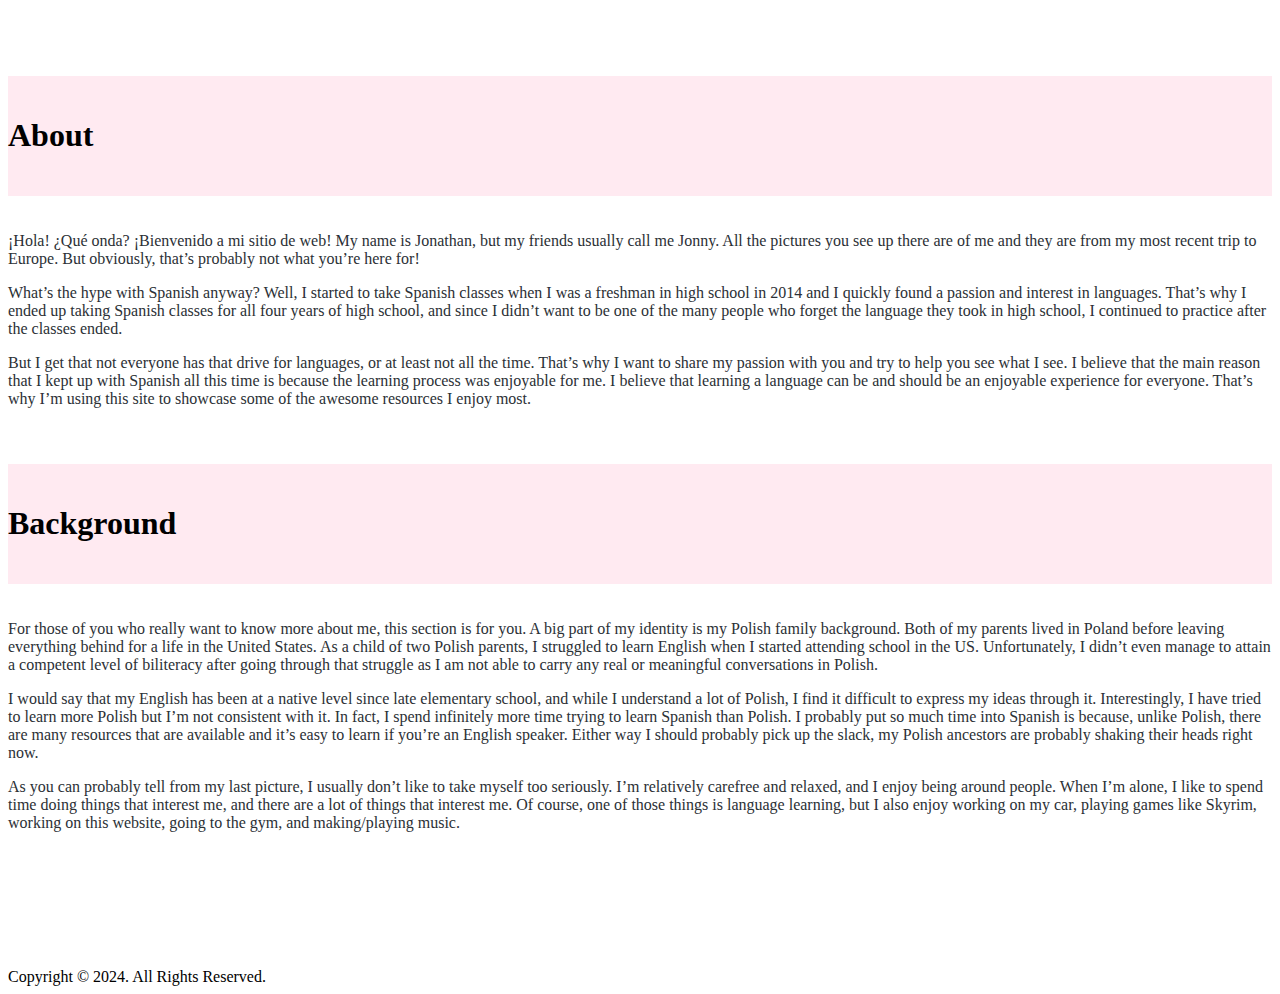
==== commit 2fe97847: "Final about.html" ====
--- a/about.html
+++ b/about.html
@@ -17,7 +17,7 @@
 		<!--Navigation-->
 		<nav class="navbar navbar-expand-lg bg-body-tertiary" data-bs-theme="dark"">
 			<div class="container-fluid">
-				<a class="navbar-brand" href="index.html"> <img src="LindaBannerSmall.png" class="d-block w-100" alt="Slide 1"></a>
+				<a class="navbar-brand" href="index.html"> <img src="LindaBannerSmall.png" class="d-block w-100" alt="Lengua Linda"></a>
 				<button class="navbar-toggler" type="button" data-bs-toggle="collapse" data-bs-target="#navbarSupportedContent" aria-controls="navbarSupportedContent" aria-expanded="false" aria-label="Toggle navigation">
 					<span class="navbar-toggler-icon"></span>
 				</button>
--- a/style.css
+++ b/style.css
@@ -7,6 +7,7 @@
 .nav-link, .navbar-brand:hover {
 	color: grey;
 }
+
 
 /*Carousel*/
 .carousel {
@@ -17,34 +18,72 @@
 	margin-bottom: 100px;
 }
 
+
 /*YouTube Video*/
-.YouTubeVideo {
-	margin-top: 100px;
-}
+.holder {
+	max-width: 1000px;
+	margin: 0 auto;
+}    
+
+.yt-holder {
+	position: relative;
+	overflow: hidden;
+	height: 0;
+	padding-bottom: 56%;
+}
+
+.yt-holder > iframe {
+	position: absolute;
+	width: 100%;
+	height: 100%;
+}
+
 
 /*Table*/
 table, th, td{
-	border: 2px solid black;
+	border: 1px solid #2b3035;
 	border-spacing: 0;
 }
 
 table {
 	margin-left: auto;
 	margin-right: auto;
-	width: 75%;
+	width: 95%;
+	border: 3px solid #2b3035;
 }
 
 th {
+	padding-top: 20px;
+	padding-left:10px;
+	padding-bottom: 20px;
+	font-size: 20px;
+	background-color: #2b3035;
+	color: white;
+}
+
+td {
 	padding: 10px;
-	background-color: #f6a2bf;
-	font-size: 20px;
-}
-
-td {
-	padding: 20px;
-	background-color: #ffeaf1;
-	font-family: verdana, san serif;
-}
+	font-family: verdana, san serif;
+}
+
+tr:nth-child(even) {
+  background-color: #ffeaf1;
+}
+
+.lettersort {
+	background-color: #f6a2bf;
+	text-align: center;
+}
+
+
+/*Background Image*/
+.bgimg {
+	background-image: url('filip-gielda.png');
+	background-repeat: no-repeat;
+	background-attachment: fixed;
+	background-size: cover;
+}
+
 
 /*Custom Dividers*/
 .pinkdivider {
@@ -63,17 +102,27 @@
 	margin-top: 20px;
 }
 
+.title {
+	font-family: Century Gothic, sans serif;
+	font-weight: bold;
+	font-size: 50px;
+	padding-top: 20px;
+	padding-bottom: 20px;
+	margin-top: 20px;
+}
+
 .smalldivider {
 	font-family: Century Gothic, sans serif;
+	font-weight: bold;
+	font-size: 30px;
 	padding-top: 5px;
 	padding-bottom: 0px;
 	margin-top: 10px;
-	border-bottom-color: black;
 }
 
 .textsection {
 	font-family: verdana, san serif;
-	color: black;
+	color: #2b3035;
 	padding-top: 20px;
 	padding-bottom: 20px;
 }
@@ -84,12 +133,24 @@
 	padding-top: 20px;
 	padding-bottom: 20px;
 	background-color: #ffeaf1;
+}
+
+.centertitle {
+	text-align: center;
 }
 
 .buffer {
 	margin-bottom: 100px;
 }
 
+.buffersm {
+	margin-bottom: 50px;
+}
+
+.addmargin {
+	margin: 50px;
+}
+
 .contactinfo {
 	font-family: Century Gothic, sans serif;
 	margin-top: 100px;
@@ -99,6 +160,8 @@
 	font-family: verdana, san serif;
 }
 
+
+/*Custom Buttons*/
 #pinkbtn {
 	font-family: verdana, san serif;
 	background-color: #fad2e0;
@@ -114,6 +177,37 @@
 	border-color: black;
 	border-width: 2px;
 }
+
+#bluebtn {
+	font-family: verdana, san serif;
+	background-color: #c0f1ff;
+	color: black;
+	border-color: black;
+	border-width: 2px;
+}
+
+#bluebtn:hover {
+	font-family: verdana, san serif;
+	background-color: #91e4fb;
+	color: black;
+	border-color: black;
+	border-width: 2px;
+}
+
+#btnpink:active {
+	background-color: #f6a2bf;
+	border-color: black;
+	border-width: 2px;
+	color: black;
+}
+
+#btnblue:active {
+	background-color: #91e4fb;
+	border-color: black;
+	border-width: 2px;
+	color: black;
+}
+
 
 /*Custom Text Colors*/
 #bluetext {
@@ -132,6 +226,11 @@
 	color: #fad2e0;
 }
 
+#whitetext {
+	color: white;
+}
+
+
 /*Custom Background Colors*/
 #blue-bg {
 	background-color: #91e4fb;
